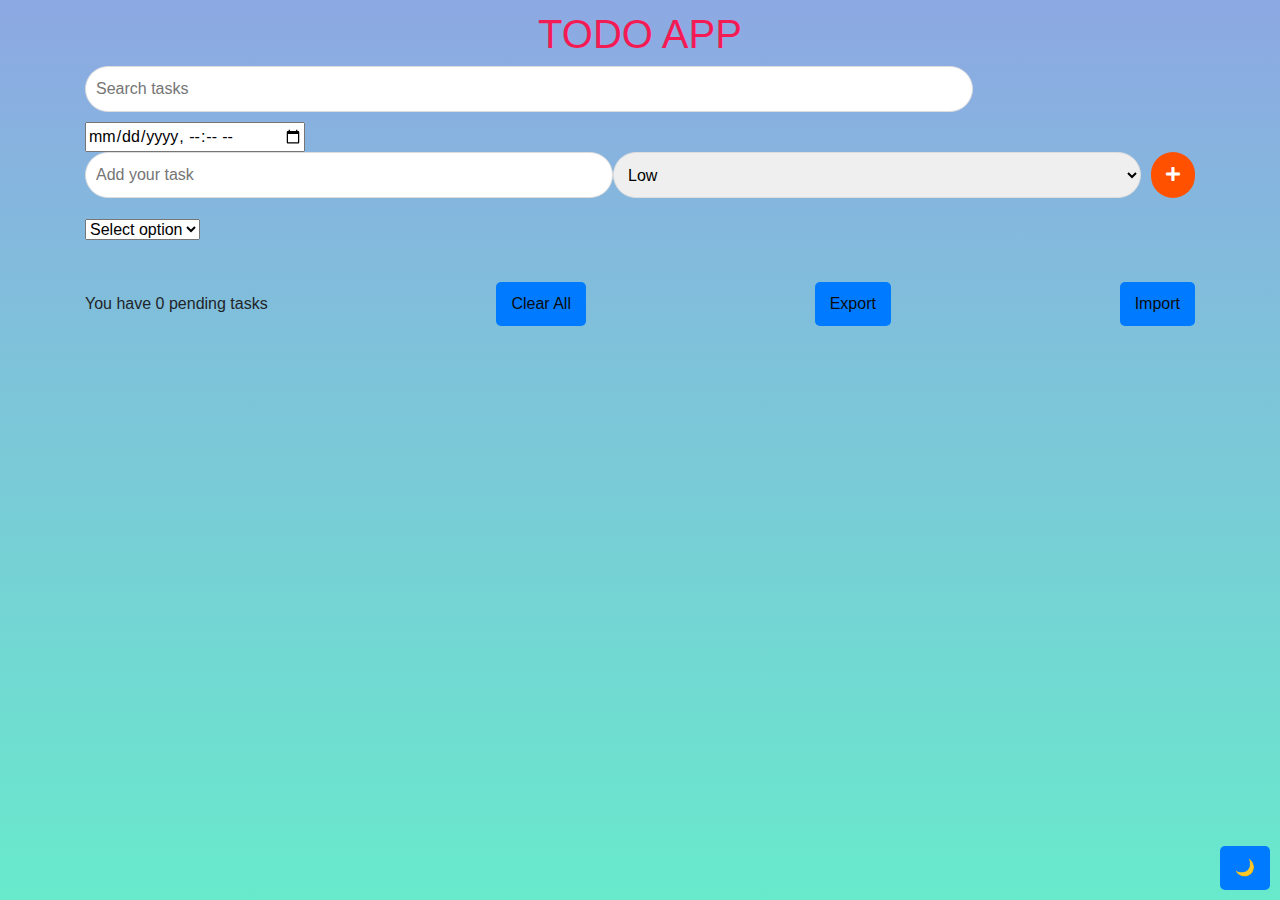
==== TO-DO APP part-2/index.html @ 840d1981 "Add files via upload" ====
<!DOCTYPE html>
<html lang="en">
<head>
    <meta charset="UTF-8">
    <meta name="viewport" content="width=device-width, initial-scale=1.0">
    <title>Todo App</title>
    <link rel="stylesheet" href="style.css">
    <link rel="stylesheet" href="https://cdnjs.cloudflare.com/ajax/libs/font-awesome/5.15.3/css/all.min.css"/>
    <link rel="stylesheet" href="https://stackpath.bootstrapcdn.com/bootstrap/4.3.1/css/bootstrap.min.css">
</head>
<body>
    <h1>TODO APP</h1>
    <div class="container">
        <input type="text" placeholder="Search tasks" id="search-input">
        <button id="dark-mode-toggle">🌙</button>
        <div class="durationField">
            <input type="datetime-local" id="durationField">
        </div>
        <div class="inputField">
            <input type="text" placeholder="Add your task" id="task-input">
            
            <select id="priorityselect">
                <option value="low" >Low</option>
                <option value="medium">Medium</option>
                <option value="high">High</option>
            </select>
            <button id="add-task-btn"><i class="fas fa-plus"></i></button>
        </div>
        
        <select id="sortOptions">
            <option default>Select option</option>
           <option>Priority</option>
           <option>Time</option>
       </select>
        <div id="taskContainer"></div>
        <br>
        <ul class="todoList" id="todoList"></ul>
       <div id="subtaskModal" class="modal">
            <div class="modal-content">
                <span class="close" onclick="closeSubtaskModal()">&times;</span>
                <h2>Subtasks</h2>
                <input type="text" id="subtask-input" placeholder="Add subtask">
                <button id="addSubtaskBtn">Add Subtask</button>
                <ul id="subtask-list" class="subtask-list"></ul>
                <button id="saveSubtasksBtn">Save Subtasks</button>
            </div>
        </div>
     <div class="footer">
         <span>You have <span class="pendingTasks"></span> pending tasks</span>
         <button id="clear-all-btn">Clear All</button>
         <button id="export-btn">Export</button>
         <input type="file" id="import-file" style="display:none;">
         <button id="import-btn">Import</button>
</div>

        <div id="editModal" class="modal">
            <div class="modal-content">
                <span class="close">&times;</span>
                <input type="text" id="editInput" placeholder="Edit task">
                <input type="text" id="editDurationInput" placeholder="Edit duration">
                <select id="editPrioritySelect">
                    <option value="low">Low</option>
                    <option value="medium">Medium</option>
                    <option value="high">High</option>
                </select>
                <button id="saveEditBtn">Save</button>
            </div>
        </div>
    </div>
    
    <script src="index.js"></script>
    <script src="https://code.jquery.com/jquery-3.3.1.slim.min.js"></script>
    <script src="https://cdnjs.cloudflare.com/ajax/libs/popper.js/1.14.7/umd/popper.min.js"></script>
    <script src="https://stackpath.bootstrapcdn.com/bootstrap/4.3.1/js/bootstrap.min.js"></script>
</body>
</html>
---- TO-DO APP part-2/style.css ----
:root {
    --background-gradient: linear-gradient(to top, #68EACC 0%, #8da8e3 100%);
    --text-color: #f41b55;
}

h1 {
    text-align: center;
    color: var(--text-color);
}

body {
    width: 100%;
    height: 100vh;
    padding: 10px;
    background: var(--background-gradient);
    background-repeat: no-repeat;
    background-position: center;
}
#search-input {
    width: 80%;
    padding: 10px;
    border: 1px solid #ddd;
    border-radius: 50px;
    margin-bottom: 10px;
}
#duration-input{
    width: 80%;
    padding: 10px;
    border: 1px solid #ddd;
    border-radius: 10px;
    margin-bottom: 10px;  
}

.todoList {
    list-style: none;
    padding: 0;
}

.todoList li {
    display: flex;
    justify-content: space-between;
    align-items: center;
    padding: 10px;
    margin-bottom: 10px;
    background: #f9f9f9;
    border-radius: 5px;
    cursor: grab;
}
.todoList li:last-child {
    border-bottom: none;
  }
  
  .todoList li.draggable {
    cursor: move;
  }
  
.todoList li .task-details span {
    font-size: 1em; 
}
.todoList li .task-details {
    flex: 1;
    display: flex;
    justify-content: space-between;
    align-items: center; 
}

.todoList li .task-duration {
    font-size: 10px;
    color: black;
    text-align: center; 
    flex: 1;
}

.todoList li.low-priority {
    background: lightgreen; 
}

.todoList li.medium-priority {
    background: lightgoldenrodyellow; 
}

.todoList li.high-priority {
    background: rgb(248, 119, 119);
}

.todoList li .ellipsis {
    cursor: pointer;
    font-size: 17px;
}

.inputField {
    display: flex;
    margin-bottom: 20px;
}

.inputField input, .inputField select {
    display: flex;
    justify-content: center;
    flex: 1;
    padding: 10px;
    border: 1px solid #ddd;
    border-radius: 50px;
    width: 20px;
}

.inputField button {
    background: #ff5100;
    color: #fff;
    border: none;
    padding: 0 15px;
    cursor: pointer;
    border-radius: 40px;
    margin-left: 10px;
}

.dropdown {
    position: absolute;
    display: none;
    background: white;
    box-shadow: 0px 5px 10px rgba(0, 0, 0, 0.1);
    border-radius: 5px;
    overflow: hidden;
    z-index: 1000;
}

.dropdown a {
    display: block;
    padding: 10px;
    color: #333;
    text-decoration: none;
    font-size: 14px;
}

.dropdown a:hover {
    background: #007bff;
    color: #fff;
}

.modal {
    display: none;
    position: fixed;
    top: 0;
    left: 0;
    right: 0;
    bottom: 0;
    background: rgba(0, 0, 0, 0.5);
    justify-content: center;
    align-items: center;
}

.modal-content {
    background: #fff;
    padding: 20px;
    border-radius: 5px;
    max-width: 400px;
    width: 100%;
    position: relative;
}

.close {
    position: absolute;
    top: 10px;
    right: 10px;
    cursor: pointer;
}

.footer {
    display: flex;
    justify-content: space-between;
    align-items: center;
}

.footer button {
    background: #007bff;
    color: #0c0c0c;
    border: none;
    padding: 10px 15px;
    cursor: pointer;
    border-radius: 5px;
}

#dark-mode-toggle {
    position: fixed;
    bottom: 10px;
    right: 10px;
    background: #007bff;
    color: #fff;
    border: none;
    padding: 10px 15px;
    cursor: pointer;
    border-radius: 5px;
}

body.dark-mode {
    --background-gradient: linear-gradient(to top, white 0%, black 100%);

    --color:white;
    --text-color: #0d20f1;
}

body.dark-mode.todoList li.low-priority {
    background: lightgreen; 
}

body.dark-mode.todoList li.medium-priority {
    background: lightgoldenrodyellow; 
}

body.dark-mode.todoList li.high-priority {
    background: lightcoral;
}

.totalDuration {
    font-size: 0.5em;
    margin-bottom: 20px;
}

.subtask-form {
    max-width: 300px;
    margin: 40px auto;
    padding: 20px;
    border: 1px solid #ccc;
    border-radius: 10px;
    box-shadow: 0 0 10px rgba(0, 0, 0, 0.1);
  }
  
  .subtask-form label {
    display: block;
    margin-bottom: 10px;
  }
  
  .subtask-form input[type="text"], .subtask-form textarea, .subtask-form select {
    width: 100%;
    padding: 10px 10px 10px 10px;
    margin-bottom: 15px;
    border: 1px solid #ccc;
  }
  
  .subtask-form input[type="submit"] {
    background-color: #4CAF50;
    color: #fff;
    padding: 10px 20px;
    border: none;
    border-radius: 5px;
    cursor: pointer;
  }
  
  .subtask-form input[type="submit"]:hover {
    background-color: #3e8e41;
  }
.dropdown-menu {
  left: auto !important;
  right: 0 !important;
}

  
  .subtask-form {
    margin-top: 20px;
  }
  
  .subtask-form ul {
    list-style: none;
    padding: 0;
    margin: 0;
  }
  
  .subtask-form ul li {
    padding: 10px;
    border-bottom: 1px solid #ccc;
  }
  
  .subtask-form ul li:last-child {
    border-bottom: none;
  }
  .footer .dropdown {
    display: inline-block;
}

.footer .dropdown-menu {
    cursor: pointer;
}
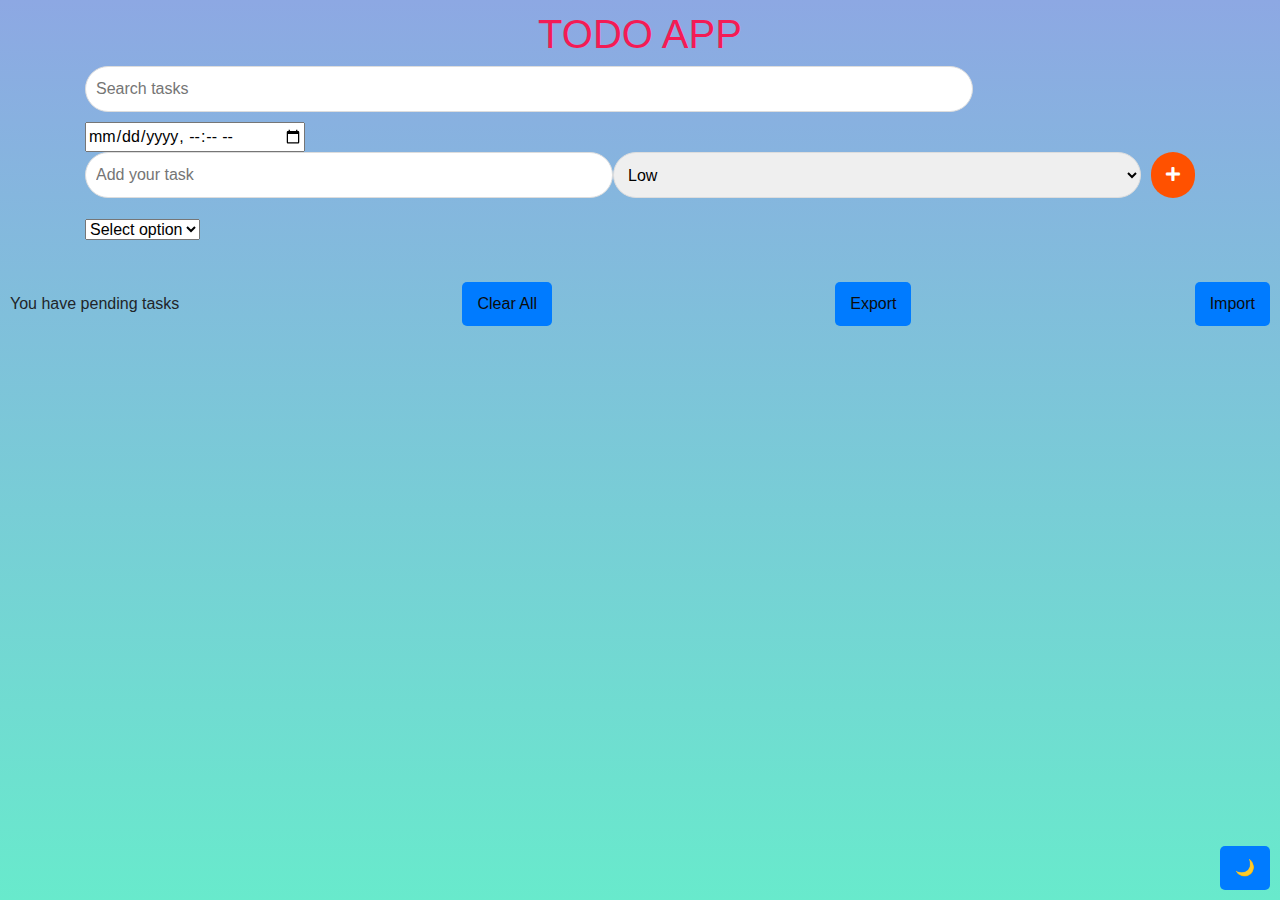
==== commit fe3289e2: "index.html" ====
--- a/TO-DO APP part-2/index.html
+++ b/TO-DO APP part-2/index.html
@@ -35,7 +35,7 @@
         <div id="taskContainer"></div>
         <br>
         <ul class="todoList" id="todoList"></ul>
-       <div id="subtaskModal" class="modal">
+      <!-- <div id="subtaskModal" class="modal">
             <div class="modal-content">
                 <span class="close" onclick="closeSubtaskModal()">&times;</span>
                 <h2>Subtasks</h2>
@@ -43,7 +43,7 @@
                 <button id="addSubtaskBtn">Add Subtask</button>
                 <ul id="subtask-list" class="subtask-list"></ul>
                 <button id="saveSubtasksBtn">Save Subtasks</button>
-            </div>
+            </div>-->
         </div>
      <div class="footer">
          <span>You have <span class="pendingTasks"></span> pending tasks</span>
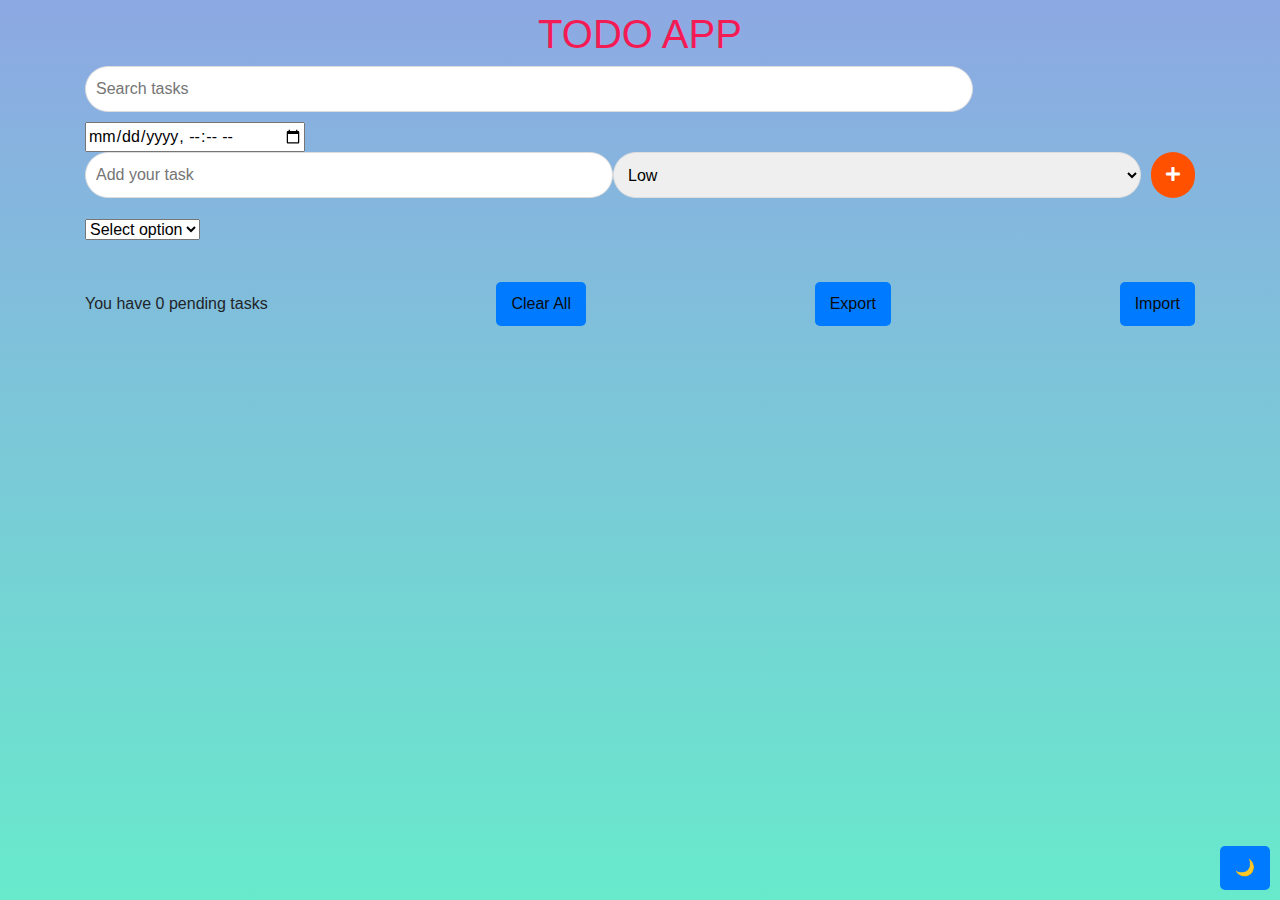
==== commit 62f1efd0: "Add files via upload" ====
--- a/TO-DO APP part-2/index.html
+++ b/TO-DO APP part-2/index.html
@@ -35,7 +35,7 @@
         <div id="taskContainer"></div>
         <br>
         <ul class="todoList" id="todoList"></ul>
-      <!-- <div id="subtaskModal" class="modal">
+        <div id="subtaskModal" class="modal">
             <div class="modal-content">
                 <span class="close" onclick="closeSubtaskModal()">&times;</span>
                 <h2>Subtasks</h2>
@@ -43,7 +43,7 @@
                 <button id="addSubtaskBtn">Add Subtask</button>
                 <ul id="subtask-list" class="subtask-list"></ul>
                 <button id="saveSubtasksBtn">Save Subtasks</button>
-            </div>-->
+            </div>
         </div>
      <div class="footer">
          <span>You have <span class="pendingTasks"></span> pending tasks</span>
